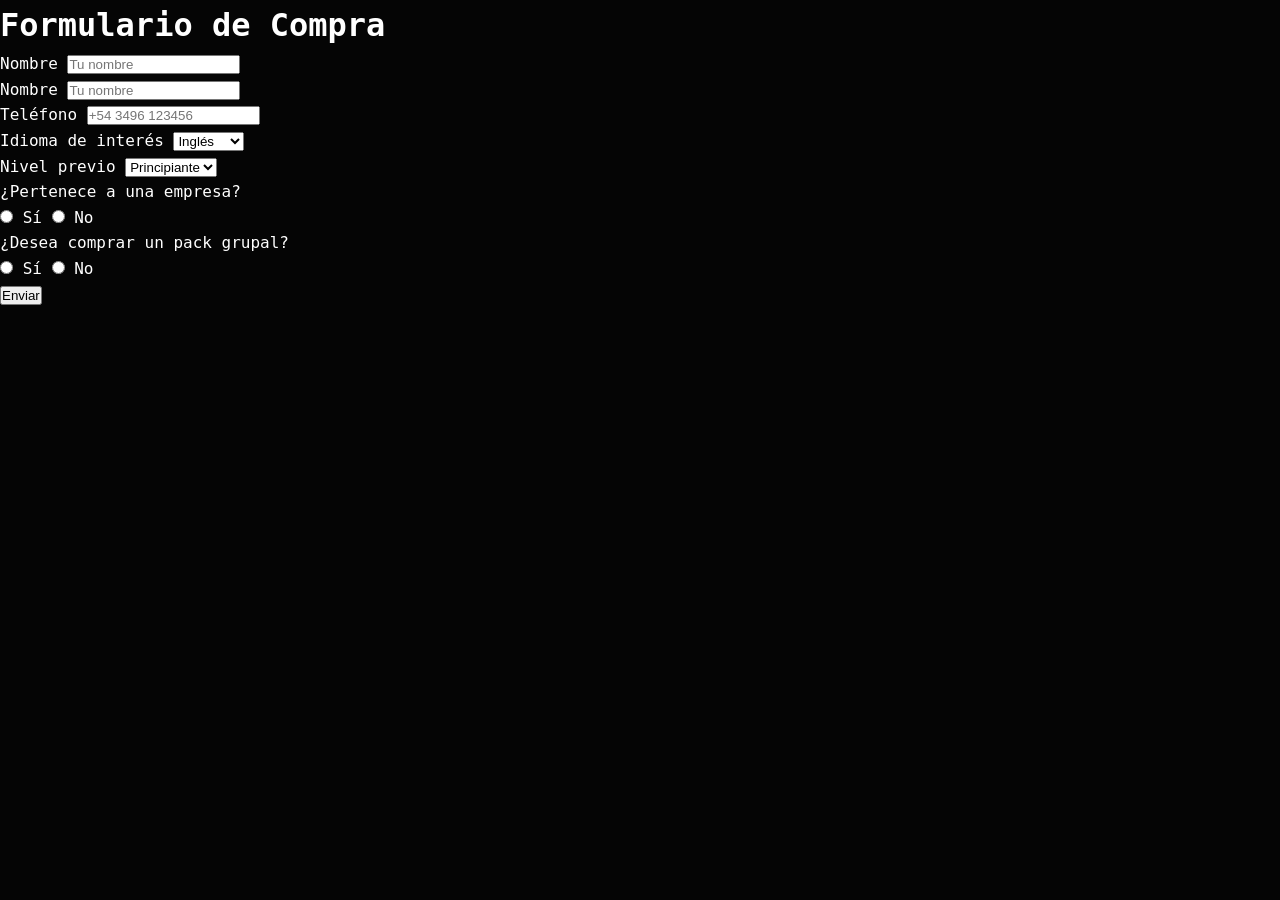
==== form.html @ 4e813148 "problemas" ====
<!DOCTYPE html>
<html lang="en">

<head>
    <meta charset="UTF-8">
    <meta name="viewport" content="width=device-width, initial-scale=1.0">
    <title>Formulario de Compra</title>
    <link rel="stylesheet" href="style.css">
</head>

<body>
    <h1>Formulario de Compra</h1>
    <div class="form-wrapper">
        <form action="" id="contact_form">
            <div class="seccion-nombre">
                <label for="nombre">Nombre</label>
                <input type="text" id="nombre" name="nombre" placeholder="Tu nombre">
            </div>

            <div class="seccion-apellido">
                <label for="nombre">Nombre</label>
                <input type="text" id="nombre" name="nombre" placeholder="Tu nombre">
            </div>

            <div class="seccion-tel">
                <label for="telefono">Teléfono</label>
                <input type="tel" id="telefono" name="telefono" placeholder="+54 3496 123456">
            </div>

            <div class="form-group">
                <label for="idioma_de_interes">Idioma de interés</label>
                <select name="idioma_de_interes" id="idioma_de_interes">
                    <option value="ingles">Inglés</option>
                    <option value="frances">Francés</option>
                    <option value="italiano">Italiano</option>
                </select>
            </div>

            <div class="form-group">
                <label for="nivel_previo">Nivel previo</label>
                <select name="nivel_previo" id="nivel_previo">
                    <option value="principiante">Principiante</option>
                    <option value="intermedio">Intermedio</option>
                    <option value="avanzado">Avanzado</option>
                </select>
            </div>

            <div class="form-group">
                <label>¿Pertenece a una empresa?</label>
                <div class="radio-options">
                    <input type="radio" id="empresa_si" name="empresa" value="si">
                    <label for="empresa_si">Sí</label>
                    <input type="radio" id="empresa_no" name="empresa" value="no">
                    <label for="empresa_no">No</label>
                </div>
            </div>

            <div class="form-group">
                <label>¿Desea comprar un pack grupal?</label>
                <div class="radio-options">
                    <input type="radio" id="pack_si" name="pack" value="si">
                    <label for="pack_si">Sí</label>
                    <input type="radio" id="pack_no" name="pack" value="no">
                    <label for="pack_no">No</label>
                </div>
            </div>

            <div class="form-actions">
                <button type="submit">Enviar</button>
            </div>
        </form>
    </div>
    </form>
</body>

</html>
---- style.css ----
/* ROOT VARIABLES - Minimalist Palette */
:root {
    --bg: #050505;
    --surface: #0f0f0f;
    --border: #222222;
    --text: #ffffff;
    --text-dim: #666666;
    --accent: #ffffff;
    --font-mono: 'ui-monospace', 'Cascadia Code', 'Source Code Pro', monospace;
}

/* BASE RESET */
* {
    margin: 0;
    padding: 0;
    box-sizing: border-box;
}

body {
    background-color: var(--bg);
    color: var(--text);
    font-family: var(--font-mono);
    line-height: 1.6;
    padding-bottom: 50px;
}

.container {
    max-width: 1000px;
    margin: 0 auto;
    padding: 0 20px;
}

/* HEADER */
.main-header {
    padding: 60px 0;
    border-bottom: 1px solid var(--border);
    margin-bottom: 40px;
}

.logo {
    font-size: 1.2rem;
    letter-spacing: 5px;
    font-weight: 800;
}

.tagline {
    font-size: 0.7rem;
    color: var(--text-dim);
    margin-top: 5px;
}

/* CARD SYSTEM */
.event-card {
    background-color: var(--surface);
    border: 1px solid var(--border);
    margin-bottom: 30px;
    position: relative;
    display: flex;
    flex-direction: column;
    overflow: hidden;
    transition: transform 0.3s ease, border-color 0.3s ease;
}

.event-card:hover {
    border-color: var(--text-dim);
    transform: translateY(-2px);
}

/* AD RIBBON (Publicidad) */
.ad-ribbon {
    background: var(--text);
    color: var(--bg);
    font-size: 0.65rem;
    font-weight: bold;
    padding: 5px 15px;
    letter-spacing: 1px;
    width: fit-content;
}

/* IMAGEN (Tryhard Filter) */
.event-image img {
    width: 100%;
    height: 250px;
    object-fit: cover;
    filter: grayscale(100%) contrast(1.1);
    transition: filter 0.5s ease;
    display: block;
    border-bottom: 1px solid var(--border);
}

.event-card:hover .event-image img {
    filter: grayscale(0%) contrast(1);
}

/* CONTENIDO */
.event-content {
    padding: 30px;
}

.event-title {
    font-size: 1.4rem;
    margin-bottom: 25px;
    letter-spacing: -1px;
}

.event-grid {
    display: grid;
    grid-template-columns: repeat(2, 1fr);
    gap: 20px;
    margin-bottom: 30px;
}

.grid-item {
    display: flex;
    flex-direction: column;
}

.label {
    font-size: 0.6rem;
    color: var(--text-dim);
    letter-spacing: 1px;
}

.value {
    font-size: 0.85rem;
    font-weight: bold;
}

/* FOOTER CARD & BUTTON */
.event-footer {
    border-top: 1px solid var(--border);
    padding-top: 20px;
    display: flex;
    justify-content: space-between;
    align-items: flex-end;
}

.price {
    display: block;
    font-size: 1.2rem;
    font-weight: bold;
}

.btn-primary {
    background: transparent;
    color: var(--text);
    border: 1px solid var(--text);
    padding: 10px 25px;
    font-family: var(--font-mono);
    font-size: 0.75rem;
    font-weight: bold;
    cursor: pointer;
    transition: all 0.2s ease;
}

.btn-primary:hover {
    background: var(--text);
    color: var(--bg);
}

/* RESPONSIVE */
@media (min-width: 768px) {
    .event-card {
        flex-direction: row;
        height: 350px;
    }
    
    .event-image {
        width: 40%;
    }
    
    .event-image img {
        height: 100%;
        border-bottom: none;
        border-right: 1px solid var(--border);
    }
    
    .event-content {
        width: 60%;
        display: flex;
        flex-direction: column;
        justify-content: center;
    }

    .event-grid {
        grid-template-columns: repeat(4, 1fr);
    }
}

.main-footer {
    text-align: center;
    padding: 40px;
    color: var(--text-dim);
    font-size: 0.6rem;
    letter-spacing: 3px;
}
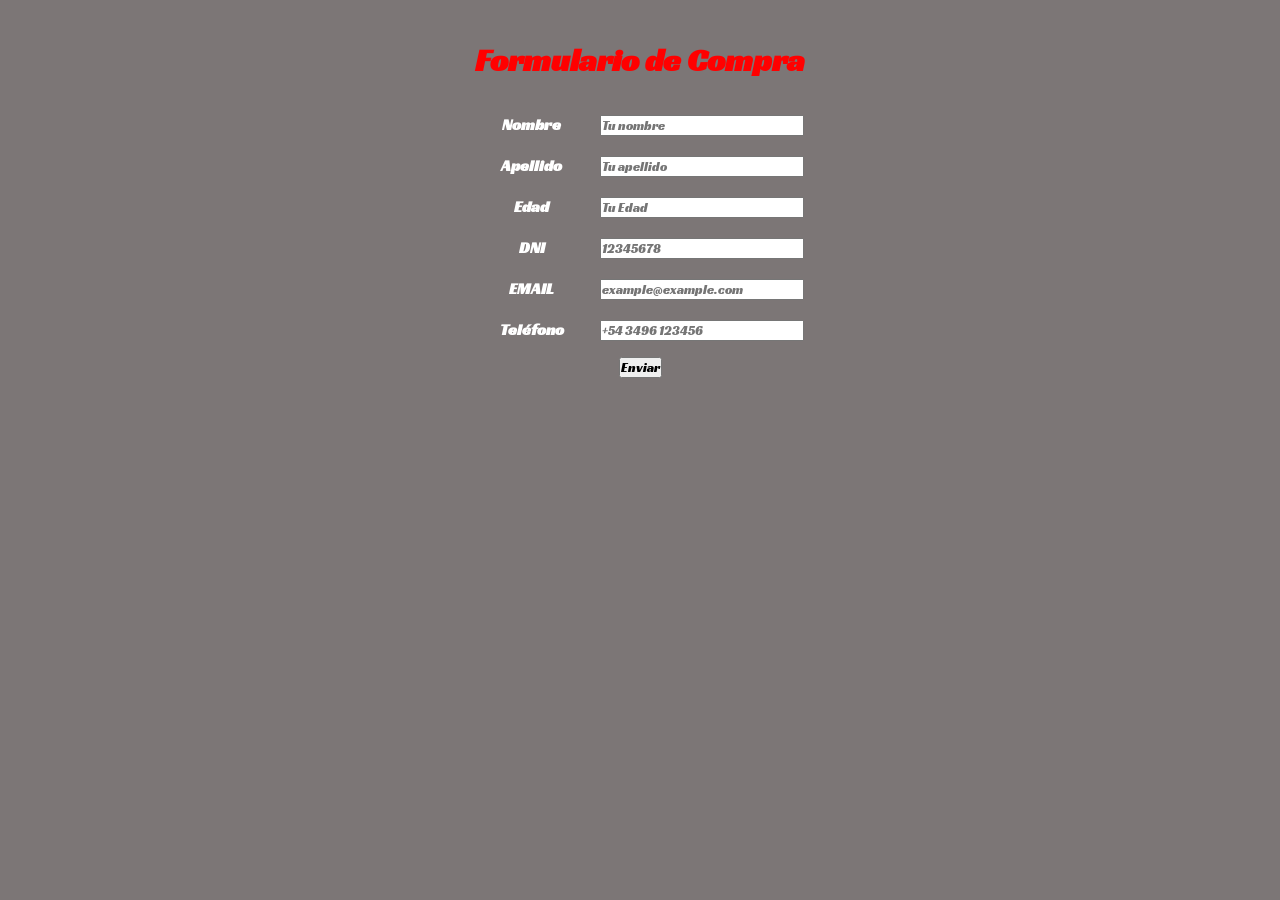
==== commit 7ab6451d: "feat: implement new purchase form styling and update fields with validation requirements" ====
--- a/form.html
+++ b/form.html
@@ -5,69 +5,53 @@
     <meta charset="UTF-8">
     <meta name="viewport" content="width=device-width, initial-scale=1.0">
     <title>Formulario de Compra</title>
-    <link rel="stylesheet" href="style.css">
+    <link rel="stylesheet" href="Styles_form.css">
+    <header>
+        <div class="header-form">
+            <h1>Formulario de Compra</h1>
+        </div>
+    </header>
 </head>
 
 <body>
-    <h1>Formulario de Compra</h1>
+
+
     <div class="form-wrapper">
         <form action="" id="contact_form">
             <div class="seccion-nombre">
                 <label for="nombre">Nombre</label>
-                <input type="text" id="nombre" name="nombre" placeholder="Tu nombre">
+                <input type="text" id="nombre" name="nombre" placeholder="Tu nombre" required>
             </div>
 
             <div class="seccion-apellido">
-                <label for="nombre">Nombre</label>
-                <input type="text" id="nombre" name="nombre" placeholder="Tu nombre">
+                <label for="apellido">Apellido</label>
+                <input type="text" id="apellido" name="apellido" placeholder="Tu apellido" required>
+            </div>
+
+            <div class="seccion-edad">
+                <label for="edad">Edad</label>
+                <input type="number" id="edad" name="edad" min="21" max="60" step="1" placeholder="Tu Edad" required>
+            </div>
+
+            <div class="seccion-DNI">
+                <label for="dni">DNI</label>
+                <input type="number" id="dni" name="dni" placeholder="12345678" required>
+            </div>
+
+            <div class="seccion-email">
+                <label for="email">EMAIL</label>
+                <input type="email" id="email" name="email" placeholder="example@example.com" required>
             </div>
 
             <div class="seccion-tel">
                 <label for="telefono">Teléfono</label>
-                <input type="tel" id="telefono" name="telefono" placeholder="+54 3496 123456">
-            </div>
-
-            <div class="form-group">
-                <label for="idioma_de_interes">Idioma de interés</label>
-                <select name="idioma_de_interes" id="idioma_de_interes">
-                    <option value="ingles">Inglés</option>
-                    <option value="frances">Francés</option>
-                    <option value="italiano">Italiano</option>
-                </select>
-            </div>
-
-            <div class="form-group">
-                <label for="nivel_previo">Nivel previo</label>
-                <select name="nivel_previo" id="nivel_previo">
-                    <option value="principiante">Principiante</option>
-                    <option value="intermedio">Intermedio</option>
-                    <option value="avanzado">Avanzado</option>
-                </select>
-            </div>
-
-            <div class="form-group">
-                <label>¿Pertenece a una empresa?</label>
-                <div class="radio-options">
-                    <input type="radio" id="empresa_si" name="empresa" value="si">
-                    <label for="empresa_si">Sí</label>
-                    <input type="radio" id="empresa_no" name="empresa" value="no">
-                    <label for="empresa_no">No</label>
-                </div>
-            </div>
-
-            <div class="form-group">
-                <label>¿Desea comprar un pack grupal?</label>
-                <div class="radio-options">
-                    <input type="radio" id="pack_si" name="pack" value="si">
-                    <label for="pack_si">Sí</label>
-                    <input type="radio" id="pack_no" name="pack" value="no">
-                    <label for="pack_no">No</label>
-                </div>
+                <input type="tel" id="telefono" name="telefono" placeholder="+54 3496 123456" required>
             </div>
 
             <div class="form-actions">
                 <button type="submit">Enviar</button>
             </div>
+
         </form>
     </div>
     </form>
--- a/Styles_form.css
+++ b/Styles_form.css
@@ -0,0 +1,52 @@
+@import url('https://fonts.googleapis.com/css2?family=Racing+Sans+One&display=swap');
+
+* {
+    margin: 0%;
+    padding: 0%;
+    font-family: 'Racing Sans One', ' Sans-serif';
+
+}
+
+body {
+    background-color: #7c7676;
+    color: white;
+    display: flex;
+    justify-content: center;
+    flex-direction: column;
+    align-items: center;
+    gap: 30px;
+    padding: 40px;
+}
+
+h1 {
+    color: red;
+}
+
+.form-wrapper {
+    display: flex;
+    align-items: center;
+    text-align: center;
+    gap: 10px;
+}
+
+#contact-form {
+    display: flex;
+    gap: 10px;
+}
+
+form {
+    display: flex;
+    gap: 10px;
+    flex-direction: column;
+}
+
+label {
+    display: inline-block;
+    width: 120px;
+    font-weight: bold;
+}
+
+input {
+    min-width: 200px;
+    margin: 5px;
+}
